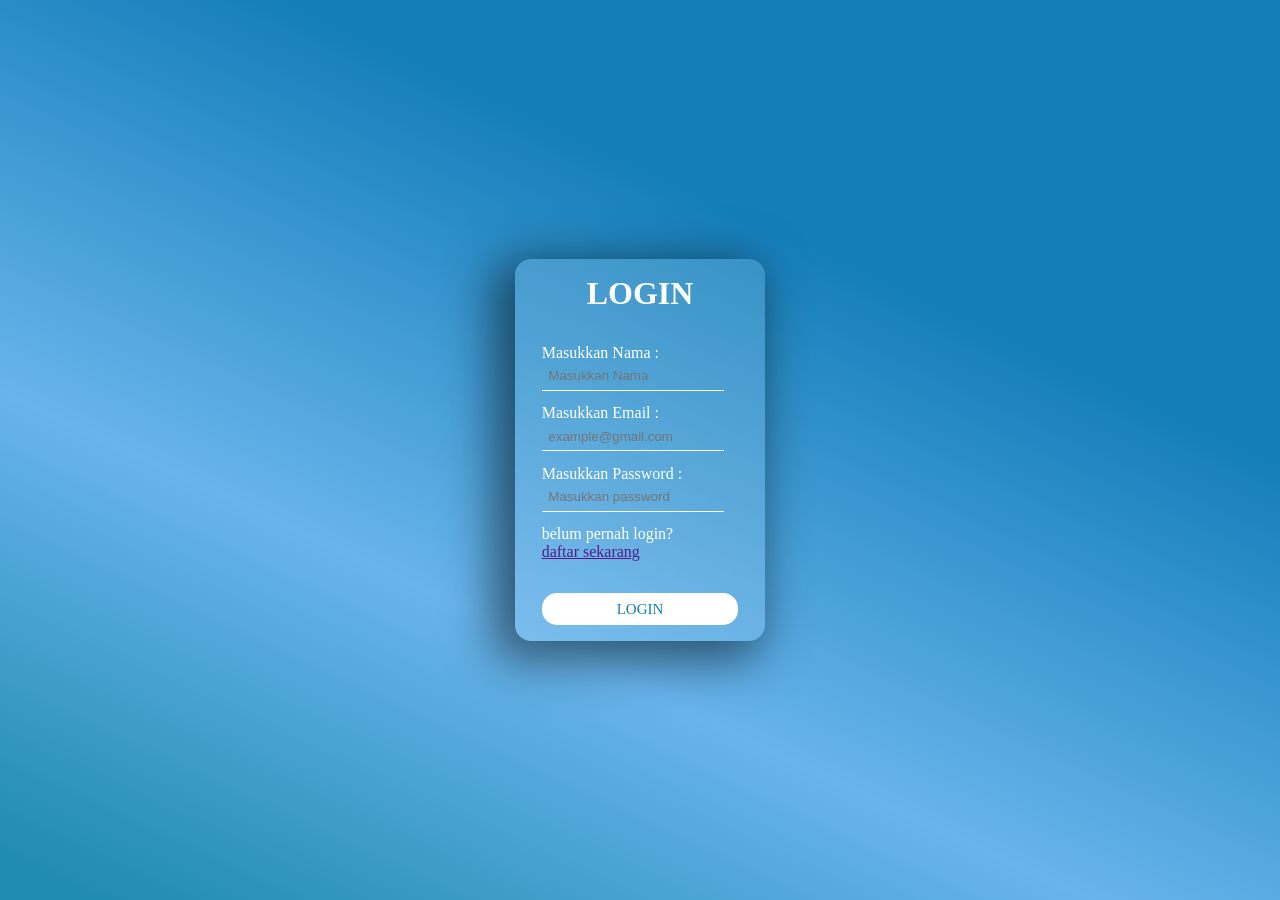
==== index.html @ ee063fc7 "Add files via upload" ====
<!DOCTYPE html>
<html lang="en">
<head>
    <meta charset="UTF-8">
    <meta name="viewport" content="width=device-width, initial-scale=1.0">
    <title>LOGIN PAGE</title>
    <link rel="stylesheet" href="style.css">
</head>
<body>
    <div class="wrapper">
        <div class="login-card">
            <h1>LOGIN</h1>
            <form action="main/index.html">
                <label for="nama">Masukkan Nama :</label><br>
                <input type="text" required placeholder="Masukkan Nama"><br>
                <label for="email">Masukkan Email :</label><br>
                <input type="email" required placeholder="example@gmail.com"><br>
                <label for="password">Masukkan Password :</label><br>
                <input type="password" required placeholder="Masukkan password"><br>
                <p>belum pernah login? <br><a href="">daftar sekarang</a></p>
                <div class="button">
                <button href="main/index.html" class="btn">LOGIN</button>
                </div>
            </form>
        </div>
    </div>
</body>
</html>
---- style.css ----
* {
  padding: 0;
  margin: 0;
}

body {
  width: 100vw;
  height: 100vh;
  background: rgb(32,139,176);
background: linear-gradient(25deg, rgba(32,139,176,1) 3%, rgba(104,180,236,1) 34%, rgba(20,126,185,1) 69%);
  background-size: cover;
  background-repeat: no-repeat;
  display: flex;
  justify-content: center;
  align-items: center;
}

.wrapper {
    display: flex;
  justify-content: center;
  align-items: center;
  width: 250px;
  height: auto;
}

.wrapper .login-card {
    display: flex;
    flex-wrap: wrap;
    justify-content: center;
    color: white;
    width: 100%;
    background-color: rgba(255, 255, 255, 0.13);
  padding: 1em;
  backdrop-filter: blur(30px);
  border-radius: 1em;
  box-shadow: -13px 11px 47px 9px rgba(0, 0, 0, 0.51);
  -webkit-box-shadow: -13px 11px 47px 9px rgba(0, 0, 0, 0.51);
  -moz-box-shadow: -13px 11px 47px 9px rgba(0, 0, 0, 0.51);
}

.wrapper .login-card h1 {
  text-align: center;
  margin-bottom: 1em;
}

.wrapper .login-card input {
  margin-bottom: 1em;
    padding: .5em;
  color: white;
  border: none;
  background: transparent;
  outline: none;
  border-bottom: 1px solid white;
}

.wrapper .login-card .button{
    display: flex;
    justify-content: center;
    margin-top: 2em;
}

.btn{
    border: none;
    background-color: white;
    padding: .5em 5em;
    border-radius: 1em;
    text-decoration: none;
    color: rgba(20,126,185,1);
    transition: .2s;
    font-family: login;
    font-size: 15px;
}

.btn:hover{
    background-color: rgb(168, 184, 235);
    transform: scale(1.05);
}

.btn:active{
  transform: scale(.80);
}

@font-face {
  font-family: login;
  src: url(main/asset/font/Poppins-Bold.ttf);
}
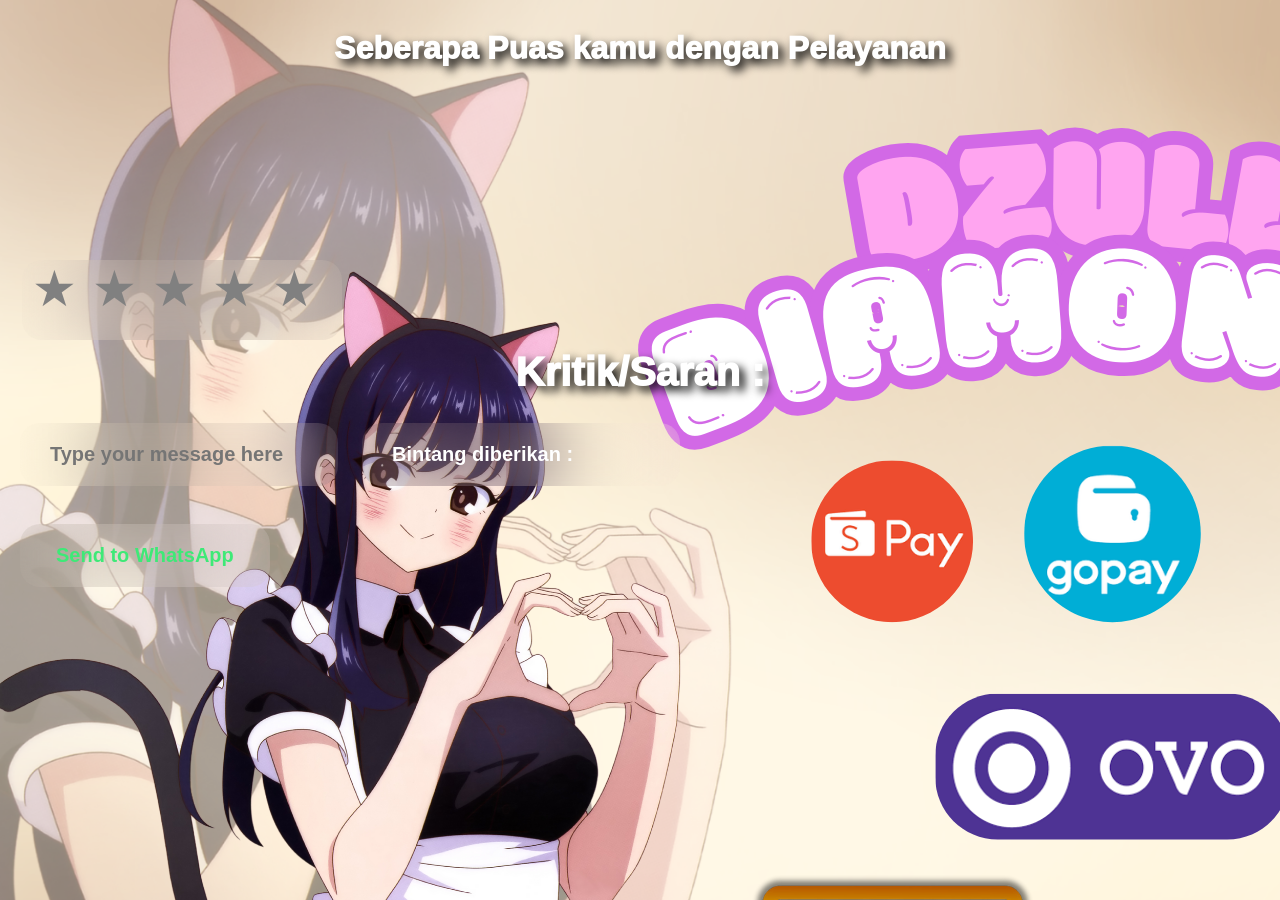
==== commit b5f15c04: "Add files via upload" ====
--- a/index.html
+++ b/index.html
@@ -1,28 +1,67 @@
 <!DOCTYPE html>
 <html lang="en">
+
 <head>
-    <meta charset="UTF-8">
-    <meta name="viewport" content="width=device-width, initial-scale=1.0">
-    <title>LOGIN PAGE</title>
-    <link rel="stylesheet" href="style.css">
+  <meta charset="UTF-8" />
+  <meta name="viewport" content="width=device-width, initial-scale=1.0" />
+  <link rel="stylesheet" href="rating.css">
+  <title>Service Rating</title>
 </head>
+
 <body>
-    <div class="wrapper">
-        <div class="login-card">
-            <h1>LOGIN</h1>
-            <form action="main/index.html">
-                <label for="nama">Masukkan Nama :</label><br>
-                <input type="text" required placeholder="Masukkan Nama"><br>
-                <label for="email">Masukkan Email :</label><br>
-                <input type="email" required placeholder="example@gmail.com"><br>
-                <label for="password">Masukkan Password :</label><br>
-                <input type="password" required placeholder="Masukkan password"><br>
-                <p>belum pernah login? <br><a href="">daftar sekarang</a></p>
-                <div class="button">
-                <button href="main/index.html" class="btn">LOGIN</button>
-                </div>
-            </form>
-        </div>
+  <div class="container-head">
+    <h1>Seberapa Puas kamu dengan Pelayanan</h1>
+    
+    <div class="span">
+      <span id="name">D</span>
+      <span id="name">Z</span>
+      <span id="name">U</span>
+      <span id="name">L</span>
+      <span id="name">L</span>
+
+      <span id="name"></span>
+
+      <span id="name">S</span>
+      <span id="name">T</span>
+      <span id="name">O</span>
+      <span id="name">R</span>
+      <span id="name">E</span>
     </div>
+    
+  </div>
+
+  <div class="container-rating">
+    <input type="radio" name="container" id="c1" />
+    <label for="c1"></label>
+    <input type="radio" name="container" id="c2" />
+    <label for="c2"></label>
+    <input type="radio" name="container" id="c3" />
+    <label for="c3"></label>
+    <input type="radio" name="container" id="c4" />
+    <label for="c4"></label>
+    <input type="radio" name="container" id="c5" />
+    <label for="c5"></label>
+  </div>
+
+  <div class="container-chat">
+  <label for="messageInput">Kritik/Saran :</label><br>
+  <input type="text" id="messageInput" placeholder="Type your message here">
+  <input type="text" id="star" value="Bintang diberikan : ">
+    <input readonly type="text" id="phoneNumber" value="+62 082324020862">
+    <br><br>
+    <button id="sendButton">Send to WhatsApp</button>
+  </div>
+
+    <script>
+        document.getElementById('sendButton').addEventListener('click', function() {
+            const stars = document.getElementById('star').value;
+            const message = document.getElementById('messageInput').value;
+            const phoneNumber = document.getElementById('phoneNumber').value;
+            const fullMessage = `${message}\n${stars}`;
+            const whatsappURL = `https://api.whatsapp.com/send?phone=${phoneNumber}&text=${encodeURIComponent(fullMessage)}`;
+            window.open(whatsappURL, '_blank'); // Open WhatsApp in a new tab
+        });
+    </script>
 </body>
+
 </html>
--- a/rating.css
+++ b/rating.css
@@ -0,0 +1,168 @@
+* {
+  margin: 0;
+  padding: 0;
+}
+
+body {
+
+  background-image: url(../asset/kawaii.png);
+}
+
+.container-head {
+  height: 200px;
+  padding: 30px;
+}
+
+.container-head h1 {
+  color: white;
+  text-shadow: 5px 5px 10px black;
+  text-align: center;
+  font-weight: 1000;
+  font-family: "Segoe UI", Tahoma, Geneva, Verdana, sans-serif;
+}
+
+.container-head .span {
+  display: flex;
+  justify-content: center;
+  padding: 20px;
+}
+
+.container-head .span #name {
+  display: inline-block;
+  color: white;
+  text-shadow: 5px 5px 10px pink;
+  font-family: nama;
+  margin: 5px;
+  font-size: 40px;
+  opacity: 0;
+  animation: fadeIn 5s infinite forwards;
+}
+@keyframes fadeIn {
+  25% {
+    opacity: 0.5;
+  }
+  50% {
+    opacity: 1;
+  }
+  75% {
+    opacity: 0.5;
+  }
+  100% {
+    opacity: 0;
+  }
+}
+
+@font-face {
+  font-family: nama;
+  src: url(../asset/font/Poppins-Bold.ttf);
+}
+
+/* rating */
+.container-rating {
+  width: 320px;
+  height: 80px;
+  display: flex;
+  justify-content: center;
+  direction: rtl;
+  backdrop-filter: blur(40px);
+  border-radius: 20px;
+ margin-left:22px;
+}
+
+.container-rating label {
+  display: inline-block;
+  position: relative;
+  width: 60px;
+  height: 30px;
+}
+
+.container-rating input {
+  height: 30px;
+  width: 30px;
+  display: none;
+  position: absolute;
+}
+
+.container-rating label::before {
+  content: "\2605";
+  text-align: center;
+  font-size: 50px;
+  color: grey;
+  display: inline-block;
+  padding-right: 15px;
+  position: absolute;
+}
+
+.container-rating label::after {
+  content: "\2605";
+  font-size: 50px;
+  color: yellow;
+  display: inline-block;
+  padding-right: 15px;
+  position: absolute;
+  opacity: 0;
+}
+
+.container-rating label:hover:after,
+.container-rating label:hover ~ label:after,
+.container-rating input:checked ~ label:after {
+  text-shadow: 5px 5px 10px yellow;
+  opacity: 1;
+}
+
+.container-chat{
+  width: auto;
+  padding: 10px;
+  display: block;
+  justify-content: center;
+}
+
+.container-chat label{
+  color: white;
+  text-shadow: 5px 5px 10px black;
+  display: flex;
+  justify-content: center;
+  font-size: 40px;
+  font-weight: 1000;
+  font-family: 'Segoe UI', Tahoma, Geneva, Verdana, sans-serif;
+}
+
+.container-chat input{
+  border: none;
+  outline: none;
+  color: white;
+  font-weight: 600;
+  background-color: transparent;
+  border-radius: 20px;
+  margin: 10px;
+  backdrop-filter: blur(40px);
+  padding: 1em 1.5em;
+  font-size: 20px;
+}
+
+.container-chat #sendButton{
+  border: none;
+  outline: none;
+  color: rgb(62, 233, 119);
+  font-weight: 600;
+  background-color: transparent;
+  border-radius: 20px;
+  margin: 10px;
+  backdrop-filter: blur(40px);
+  padding: 1em 1.8em;
+  font-size: 20px;
+  text-align: center;
+  transition: .3s;
+}
+
+.container-chat #sendButton:hover{
+  background-color: rgb(98, 240, 141);
+  color: white;
+}
+.container-chat #sendButton:active{
+  transform: scale(.8);
+}
+
+#phoneNumber{
+  display: none;
+}
